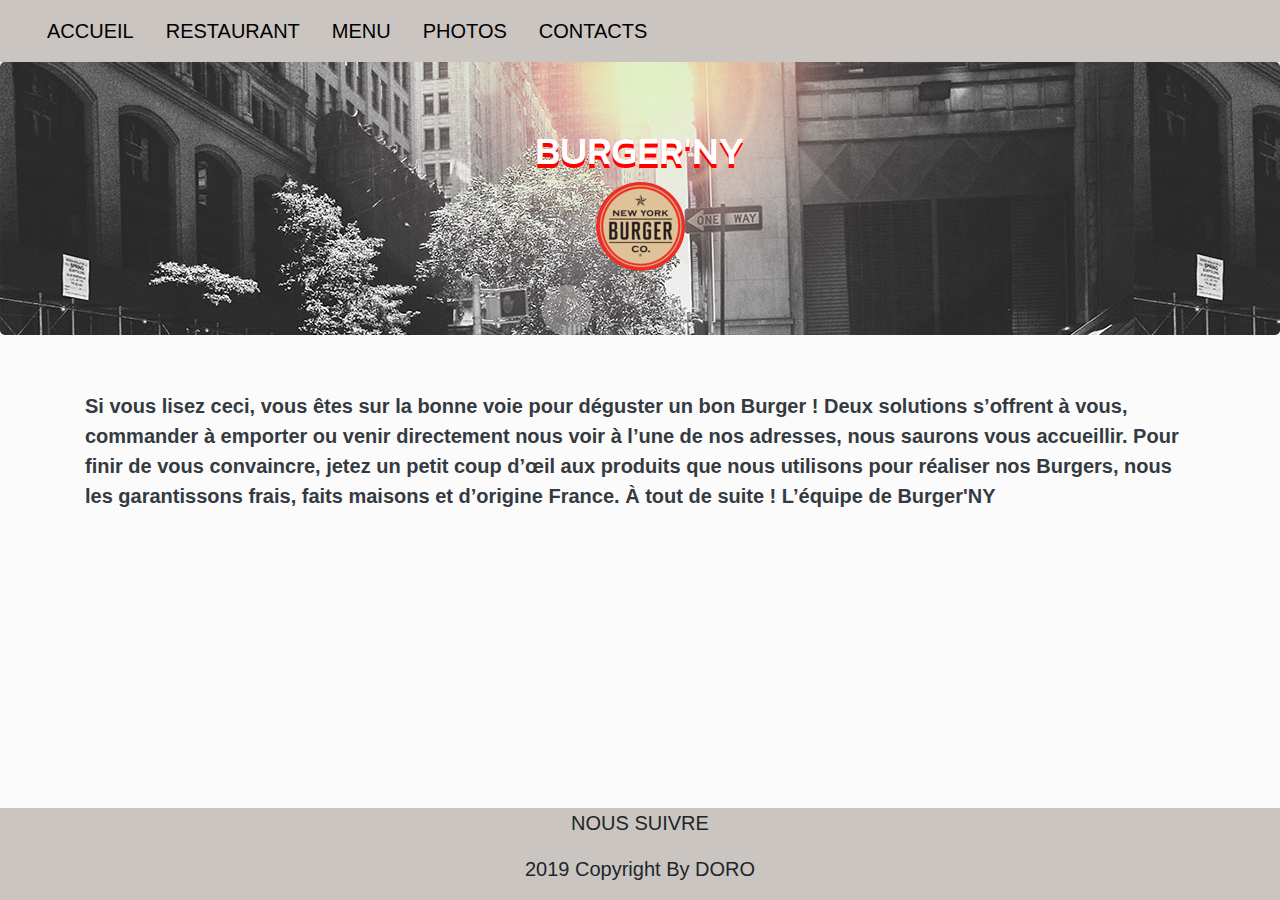
==== index.html @ 29de7372 "lighthousefavicon" ====
<!DOCTYPE html>
<html lang="fr" dir="ltr">

<head>
  <meta charset="utf-8">
  <meta name="description" content="typographie designs">
  <meta name="keywords" content="restaurant">
  <meta name="viewport" content="width=device-width, initial-scale=1">

  <link rel="apple-touch-icon" sizes="76x76" href="assets/img/apple-touch-icon.png">
  <link rel="icon" type="image/png" sizes="32x32" href="assets/img/favicon-32x32.png">
  <link rel="icon" type="image/png" sizes="16x16" href="assets/img/favicon-16x16.png">
  <link rel="manifest" href="assets/img/site.webmanifest">
  <link rel="mask-icon" href="assets/img/safari-pinned-tab.svg" color="#5bbad5">
  <meta name="msapplication-TileColor" content="#da532c">
  <meta name="theme-color" content="#ffffff">

  <link rel="stylesheet" href="https://stackpath.bootstrapcdn.com/bootstrap/4.3.1/css/bootstrap.min.css" integrity="sha384-ggOyR0iXCbMQv3Xipma34MD+dH/1fQ784/j6cY/iJTQUOhcWr7x9JvoRxT2MZw1T" crossorigin="anonymous">
  <link rel="stylesheet" href="assets/css/style.css">
  <link rel="stylesheet" href="https://use.fontawesome.com/releases/v5.7.2/css/all.css" integrity="sha384-fnmOCqbTlWIlj8LyTjo7mOUStjsKC4pOpQbqyi7RrhN7udi9RwhKkMHpvLbHG9Sr" crossorigin="anonymous">
  <link rel="icon" type="image/png" href="assets/img/favicon.ico"/>
  <link href="https://fonts.googleapis.com/css?family=Satisfy" rel="stylesheet">
  <link href="https://fonts.googleapis.com/css?family=Kanit" rel="stylesheet">

  <title>BURGER'NY</title>
</head>

<body>

  <div class="header">
    <nav class="navbar navbar-expand-lg navbar-inverse"><!--menu deroulant responsive-->
      <div class="container-fluid">
        <button class="navbar-toggler bg-dark" type="button" data-toggle="collapse" data-target="#navbarSupportedContent" aria-controls="navbarSupportedContent" aria-expanded="false" aria-label="Toggle navigation">
          <span class="navbar-toggler-icon"></span>
        </button>
          <div class="collapse navbar-collapse" id="navbarSupportedContent">
            <ul class="nav navbar-light text-dark">
              <li class="nav-item">
                <a class="nav-link active" href="index.html">ACCUEIL<span class="sr-only">(current)</span></a>
              </li>
              <li class="nav-item">
                <a class="nav-link" href="restaurant.html">RESTAURANT</span></a>
              </li>
              <li class="nav-item">
                <a class="nav-link" href="carte.html">MENU</span></a>
              </li>
              <li class="nav-item">
                <a class="nav-link" href="photos.html">PHOTOS</span></a>
              </li>
              <li class="nav-item">
                <a class="nav-link" href="contact.html">CONTACTS</span></a>
              </li>
            </ul>
          </div>
        </div>
    </nav>
  </div>


  <div class="jumbotron id="anim2">
    <div class="container text-center text-white">
      <h1 class="anim3">BURGER'NY</h1>
      <img src="assets/img/logojp.png" alt="logo" id="anim">
    </div>
  </div>

<section>
  <div class="container mt-0">
    <h2 id="bienvenue class="alert"></h2>
      <p class="text-md-sm-left text-dark font-weight-bold">Si vous lisez ceci, vous êtes sur la bonne voie pour déguster un bon Burger !
        Deux solutions s’offrent à vous, commander à emporter ou venir directement nous voir à l’une de nos adresses, nous saurons vous accueillir.
        Pour finir de vous convaincre, jetez un petit coup d’œil aux produits que nous utilisons pour réaliser
        nos Burgers, nous les garantissons frais, faits maisons et d’origine France.
        À tout de suite ! L’équipe de Burger'NY</p>
  </div>
</section>


  <footer id="foot">
      <div class="container-fluid bg-light mt-5 mr-0">
        <div class="row font-bold text-center">
          <div class="col-12 col-md-12 col-lg-12">
            <p>NOUS SUIVRE</p>
            <i class="fab fa-facebook-f"></i>
            <i class="fab fa-pinterest-p"></i>
            <i class="fab fa-instagram"></i>
            <i class="fab fa-snapchat-ghost"></i>
          </div>
        </div>
        <div class="row font-bold text-center">
          <div class="col-12 col-md-12 col-lg-12">
            <p> 2019 Copyright By DORO</p>
          </div>
        </div>
      </div>
  </footer>

  <script src="assets/js/script.js"></script>
  <script src="assets/js/script2.js"></script>
  <script src="https://code.jquery.com/jquery-3.3.1.slim.min.js" integrity="sha384-q8i/X+965DzO0rT7abK41JStQIAqVgRVzpbzo5smXKp4YfRvH+8abtTE1Pi6jizo" crossorigin="anonymous"></script>
  <script src="https://cdnjs.cloudflare.com/ajax/libs/popper.js/1.14.7/umd/popper.min.js" integrity="sha384-UO2eT0CpHqdSJQ6hJty5KVphtPhzWj9WO1clHTMGa3JDZwrnQq4sF86dIHNDz0W1" crossorigin="anonymous"></script>
  <script src="https://stackpath.bootstrapcdn.com/bootstrap/4.3.1/js/bootstrap.min.js" integrity="sha384-JjSmVgyd0p3pXB1rRibZUAYoIIy6OrQ6VrjIEaFf/nJGzIxFDsf4x0xIM+B07jRM" crossorigin="anonymous"></script>

</body>

</html>
---- assets/css/style.css ----
body{
    font-family: helvetica, cursive;
    background-color: #fbfbfb;
    font-size: 20px;
}

a{
  color: black;/*nav bar link*/
}

@keyframes example{ /*The animation code*/
  0%   {background-image: url("../../assets/img/image-3.jpg");}
  100% {background-image: url("../../assets/img/image-3.jpg");}{background-image: url("../../assets/img/image-3.jpg");}
  from {background-image: url("../../assets/img/image-3.jpg");}
  to {background-image: url("../../assets/img/image-3.jpg");}
}

@keyframes example2{ /* The animation code */
  0%   {top: 0px; height: 0px;}
  100% {top: 0px; height: 65px;}

}
.jumbotron{ /*animation jumbotron*/
  background-image: url("../../assets/img/image-3.jpg");
}

#anim2{
  margin top: -20%
  animation: example2 4s;
  animation: example 4s;
}

#anim{  /*animation logo*/
  animation: example2 4s;
}

.anim3{ /*animation title*/
  animation: example2 4s;
  text-shadow:0 4px 0 red, 0  0 #ff4045;/*effect title*/
  font-family: 'Kanit', sans-serif;
}

h1{ /*effet title sans animation*/

  text-shadow:0 4px 0 red, 0  0 #ff4045;/*effect title*/
  font-family: 'Kanit', sans-serif;
}


i{ /*description menu*/
font-family: 'Dancing Script', cursive;
font-size: 15px;
}

h2{
  text-align: center;
  margin-bottom: 5%;
}

.navbar{
  background-color: #cac5c1;
}

#foot{
  position: fixed;
  bottom: 0;
  width: 100%;
}

.bg-light{
  background-color: #cac5c1 !important;
}
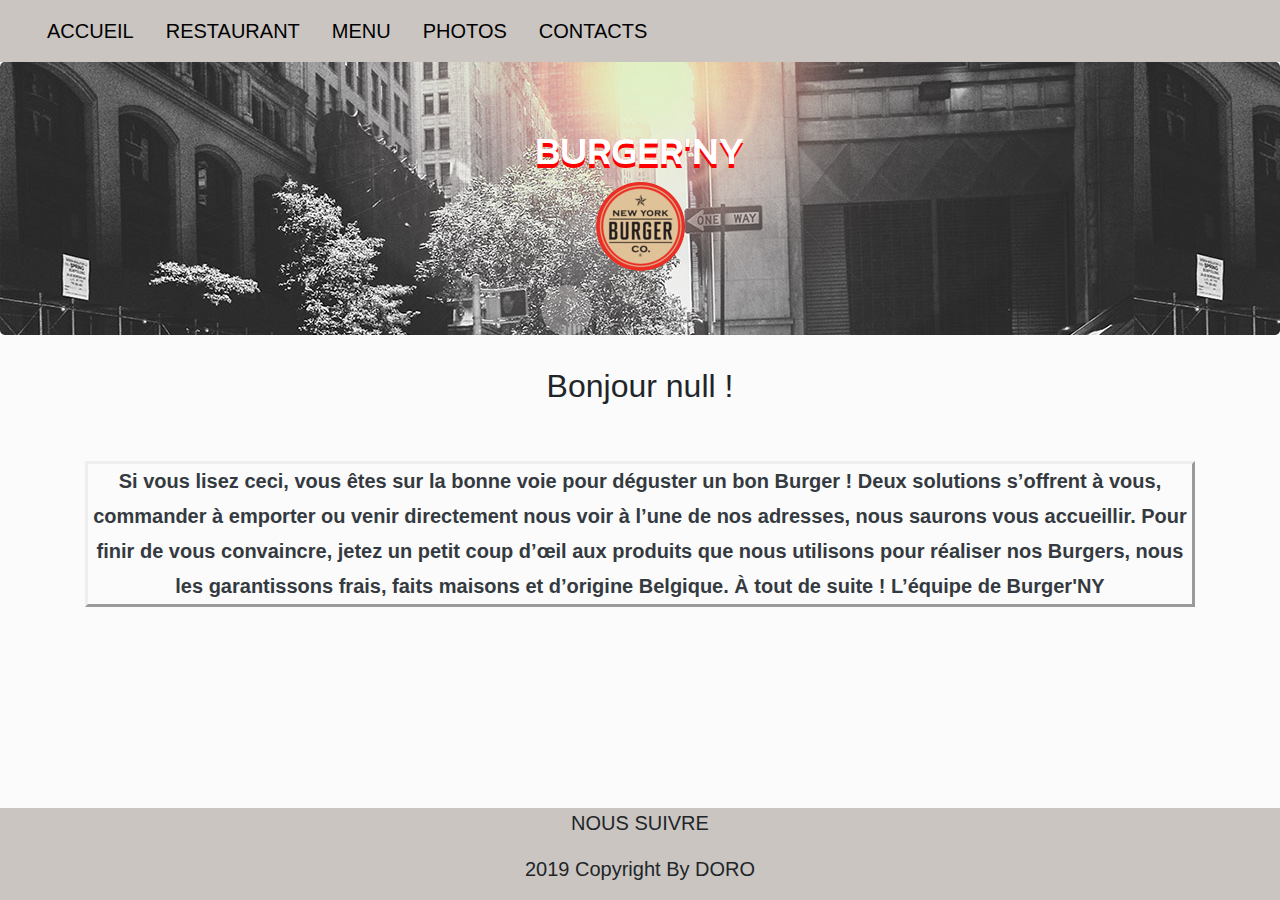
==== commit 7597dc70: "amelioration photos" ====
--- a/index.html
+++ b/index.html
@@ -50,6 +50,8 @@
               <li class="nav-item">
                 <a class="nav-link" href="contact.html">CONTACTS</span></a>
               </li>
+              <li class="nav-item">
+
             </ul>
           </div>
         </div>
@@ -65,12 +67,12 @@
   </div>
 
 <section>
-  <div class="container mt-0">
-    <h2 id="bienvenue class="alert"></h2>
-      <p class="text-md-sm-left text-dark font-weight-bold">Si vous lisez ceci, vous êtes sur la bonne voie pour déguster un bon Burger !
+  <div class="container mt-3">
+    <h2 id="bienvenue">BIENVENUE</h2>
+        <p class="borderchange text-md-sm-left text-dark font-weight-bold text-center">Si vous lisez ceci, vous êtes sur la bonne voie pour déguster un bon Burger !
         Deux solutions s’offrent à vous, commander à emporter ou venir directement nous voir à l’une de nos adresses, nous saurons vous accueillir.
         Pour finir de vous convaincre, jetez un petit coup d’œil aux produits que nous utilisons pour réaliser
-        nos Burgers, nous les garantissons frais, faits maisons et d’origine France.
+        nos Burgers, nous les garantissons frais, faits maisons et d’origine Belgique.
         À tout de suite ! L’équipe de Burger'NY</p>
   </div>
 </section>
--- a/assets/css/style.css
+++ b/assets/css/style.css
@@ -70,3 +70,8 @@
 .bg-light{
   background-color: #cac5c1 !important;
 }
+
+.borderchange{
+  border: outset;
+  line-height: 35px;
+}
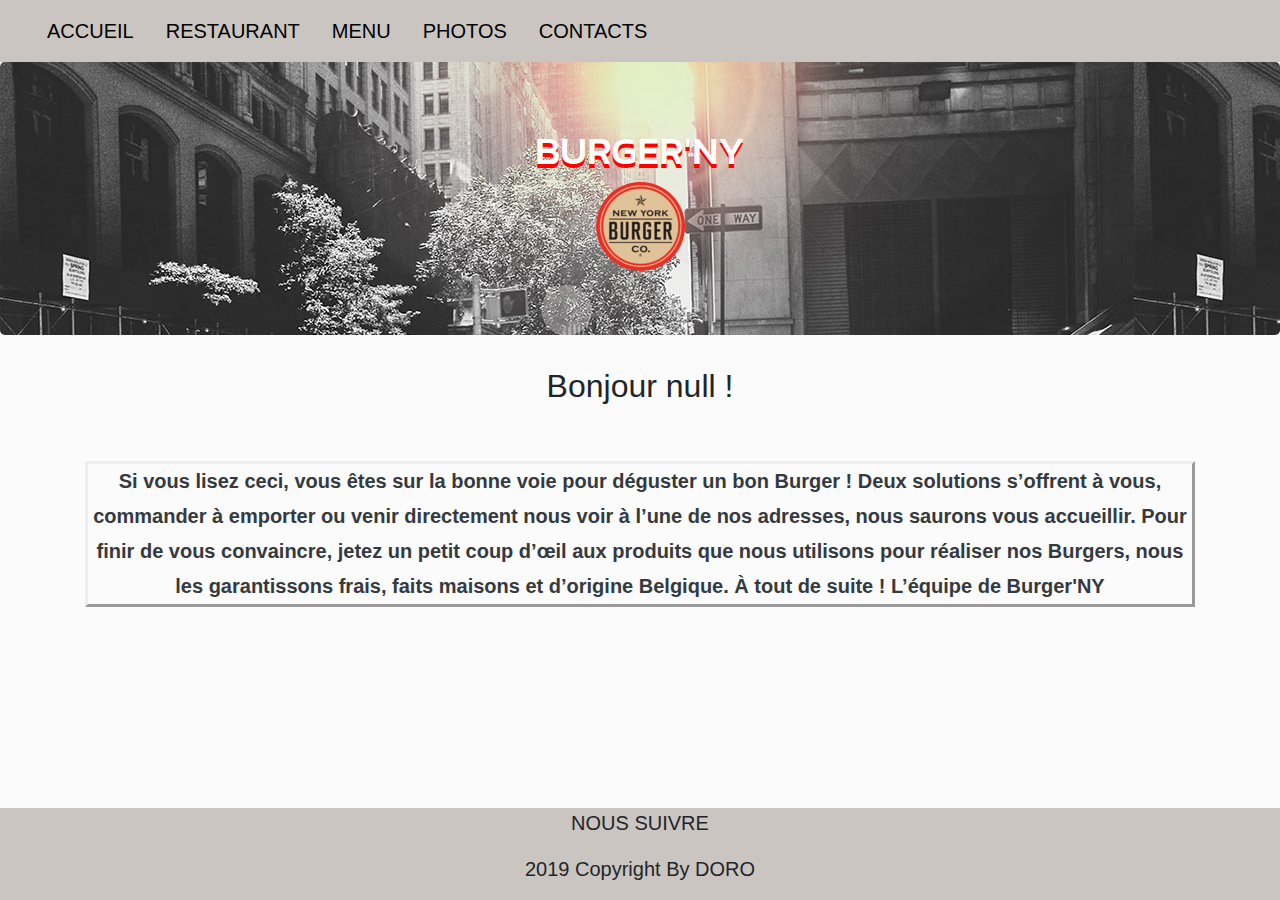
==== commit 93179e13: "correction favicon" ====
--- a/index.html
+++ b/index.html
@@ -7,7 +7,14 @@
   <meta name="keywords" content="restaurant">
   <meta name="viewport" content="width=device-width, initial-scale=1">
 
-  <link rel="apple-touch-icon" sizes="76x76" href="assets/img/apple-touch-icon.png">
+  <link rel="stylesheet" href="https://stackpath.bootstrapcdn.com/bootstrap/4.3.1/css/bootstrap.min.css" integrity="sha384-ggOyR0iXCbMQv3Xipma34MD+dH/1fQ784/j6cY/iJTQUOhcWr7x9JvoRxT2MZw1T" crossorigin="anonymous">
+  <link rel="stylesheet" href="assets/css/style.css">
+  <link rel="stylesheet" href="https://use.fontawesome.com/releases/v5.7.2/css/all.css" integrity="sha384-fnmOCqbTlWIlj8LyTjo7mOUStjsKC4pOpQbqyi7RrhN7udi9RwhKkMHpvLbHG9Sr" crossorigin="anonymous">
+  <!--<link rel="icon" type="image/png" href="assets/img/favicon.ico"/>-->
+  <link href="https://fonts.googleapis.com/css?family=Satisfy" rel="stylesheet">
+  <link href="https://fonts.googleapis.com/css?family=Kanit" rel="stylesheet">
+
+  <link rel="apple-touch-icon" sizes="76x76" href="/assets/img/apple-touch-icon.png"
   <link rel="icon" type="image/png" sizes="32x32" href="assets/img/favicon-32x32.png">
   <link rel="icon" type="image/png" sizes="16x16" href="assets/img/favicon-16x16.png">
   <link rel="manifest" href="assets/img/site.webmanifest">
@@ -15,12 +22,6 @@
   <meta name="msapplication-TileColor" content="#da532c">
   <meta name="theme-color" content="#ffffff">
 
-  <link rel="stylesheet" href="https://stackpath.bootstrapcdn.com/bootstrap/4.3.1/css/bootstrap.min.css" integrity="sha384-ggOyR0iXCbMQv3Xipma34MD+dH/1fQ784/j6cY/iJTQUOhcWr7x9JvoRxT2MZw1T" crossorigin="anonymous">
-  <link rel="stylesheet" href="assets/css/style.css">
-  <link rel="stylesheet" href="https://use.fontawesome.com/releases/v5.7.2/css/all.css" integrity="sha384-fnmOCqbTlWIlj8LyTjo7mOUStjsKC4pOpQbqyi7RrhN7udi9RwhKkMHpvLbHG9Sr" crossorigin="anonymous">
-  <link rel="icon" type="image/png" href="assets/img/favicon.ico"/>
-  <link href="https://fonts.googleapis.com/css?family=Satisfy" rel="stylesheet">
-  <link href="https://fonts.googleapis.com/css?family=Kanit" rel="stylesheet">
 
   <title>BURGER'NY</title>
 </head>
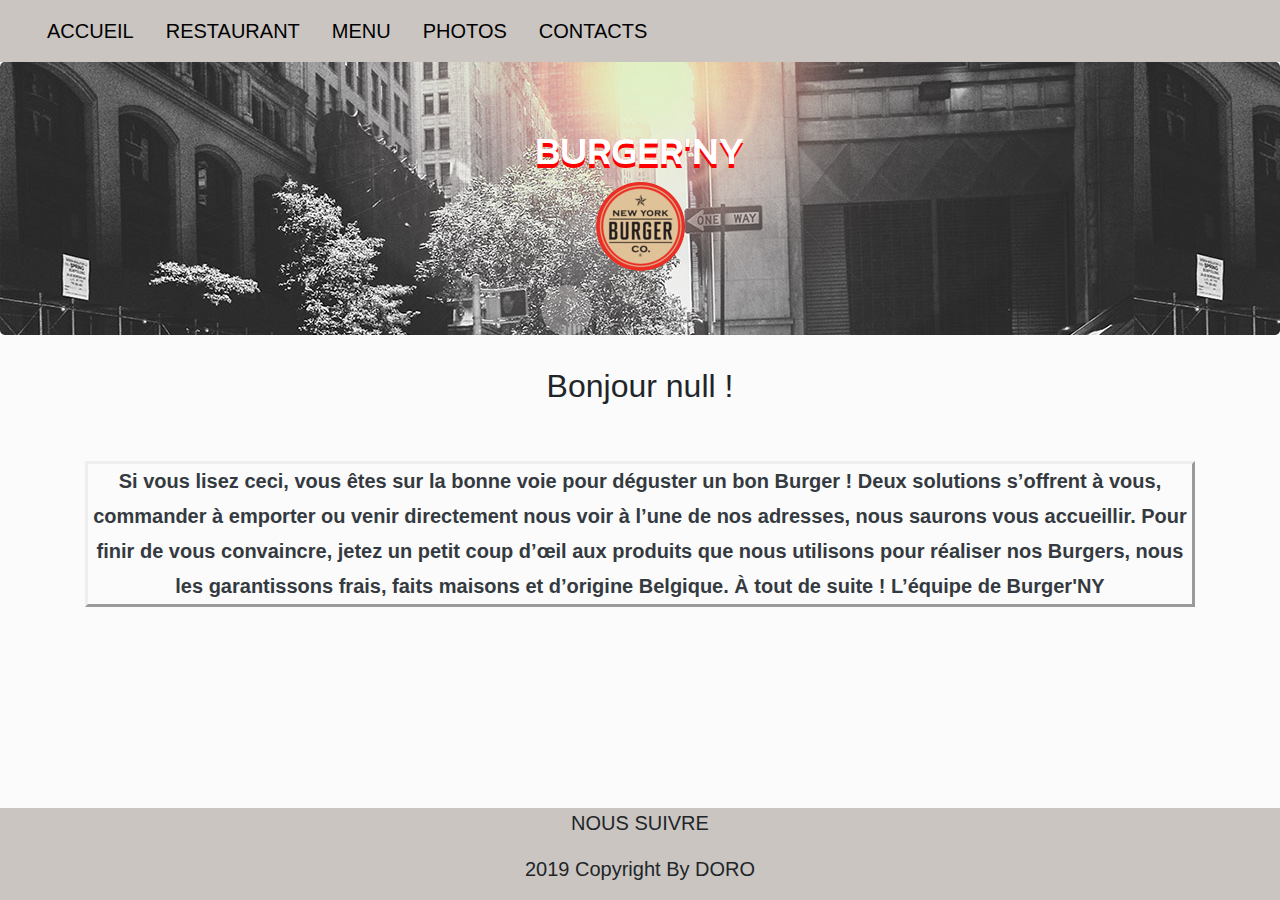
==== commit dba25869: "correstionpwa" ====
--- a/index.html
+++ b/index.html
@@ -18,6 +18,7 @@
   <link rel="icon" type="image/png" sizes="32x32" href="assets/img/favicon-32x32.png">
   <link rel="icon" type="image/png" sizes="16x16" href="assets/img/favicon-16x16.png">
   <link rel="manifest" href="assets/img/site.webmanifest">
+  <meta name="msapplication-config" content="assets/favicons/browserconfig.xml" />
   <link rel="mask-icon" href="assets/img/safari-pinned-tab.svg" color="#5bbad5">
   <meta name="msapplication-TileColor" content="#da532c">
   <meta name="theme-color" content="#ffffff">
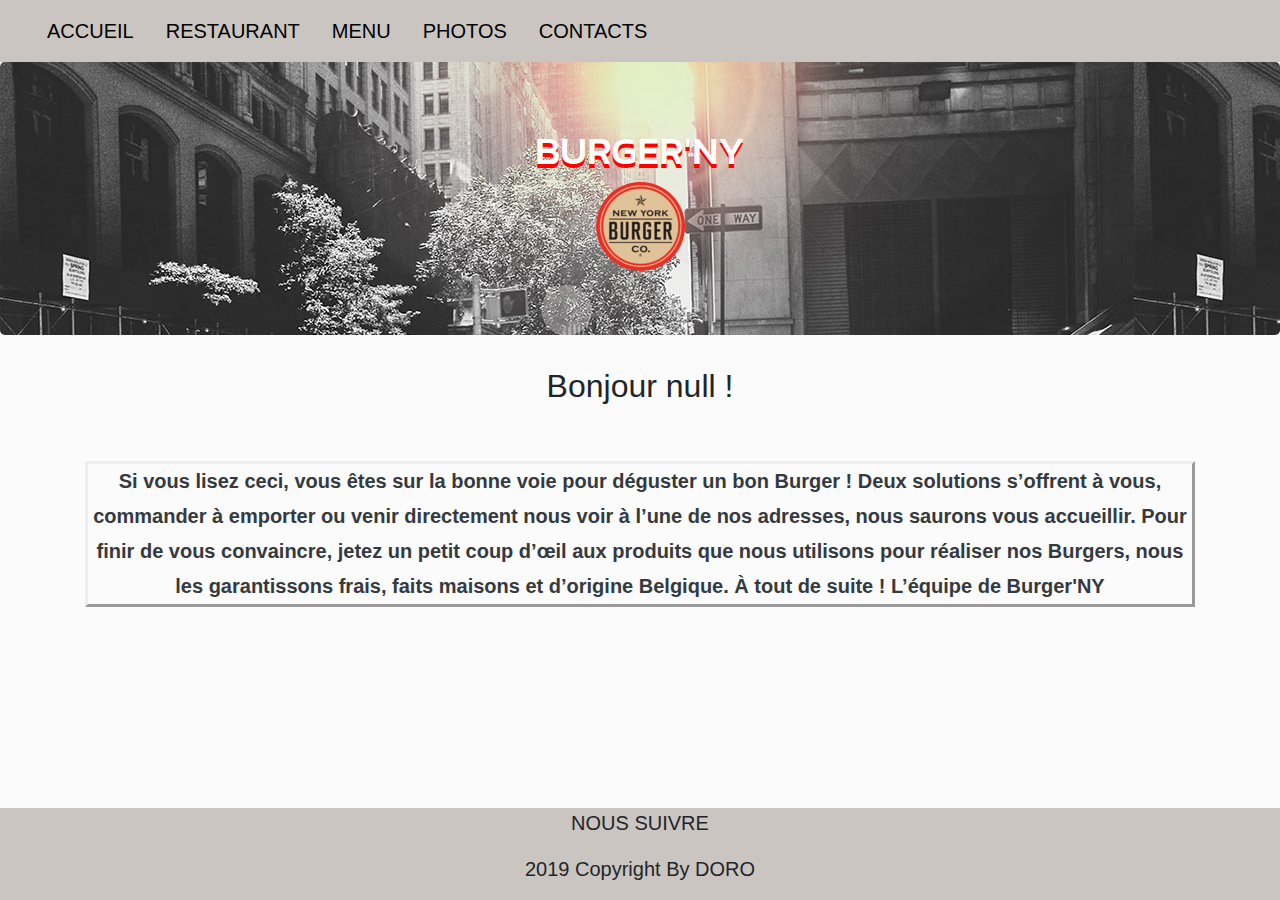
==== commit 5391d87f: "final" ====
--- a/index.html
+++ b/index.html
@@ -10,7 +10,7 @@
   <link rel="stylesheet" href="https://stackpath.bootstrapcdn.com/bootstrap/4.3.1/css/bootstrap.min.css" integrity="sha384-ggOyR0iXCbMQv3Xipma34MD+dH/1fQ784/j6cY/iJTQUOhcWr7x9JvoRxT2MZw1T" crossorigin="anonymous">
   <link rel="stylesheet" href="assets/css/style.css">
   <link rel="stylesheet" href="https://use.fontawesome.com/releases/v5.7.2/css/all.css" integrity="sha384-fnmOCqbTlWIlj8LyTjo7mOUStjsKC4pOpQbqyi7RrhN7udi9RwhKkMHpvLbHG9Sr" crossorigin="anonymous">
-  <!--<link rel="icon" type="image/png" href="assets/img/favicon.ico"/>-->
+  <link rel="icon" type="image/png" href="assets/img/favicon.ico"/>
   <link href="https://fonts.googleapis.com/css?family=Satisfy" rel="stylesheet">
   <link href="https://fonts.googleapis.com/css?family=Kanit" rel="stylesheet">
 
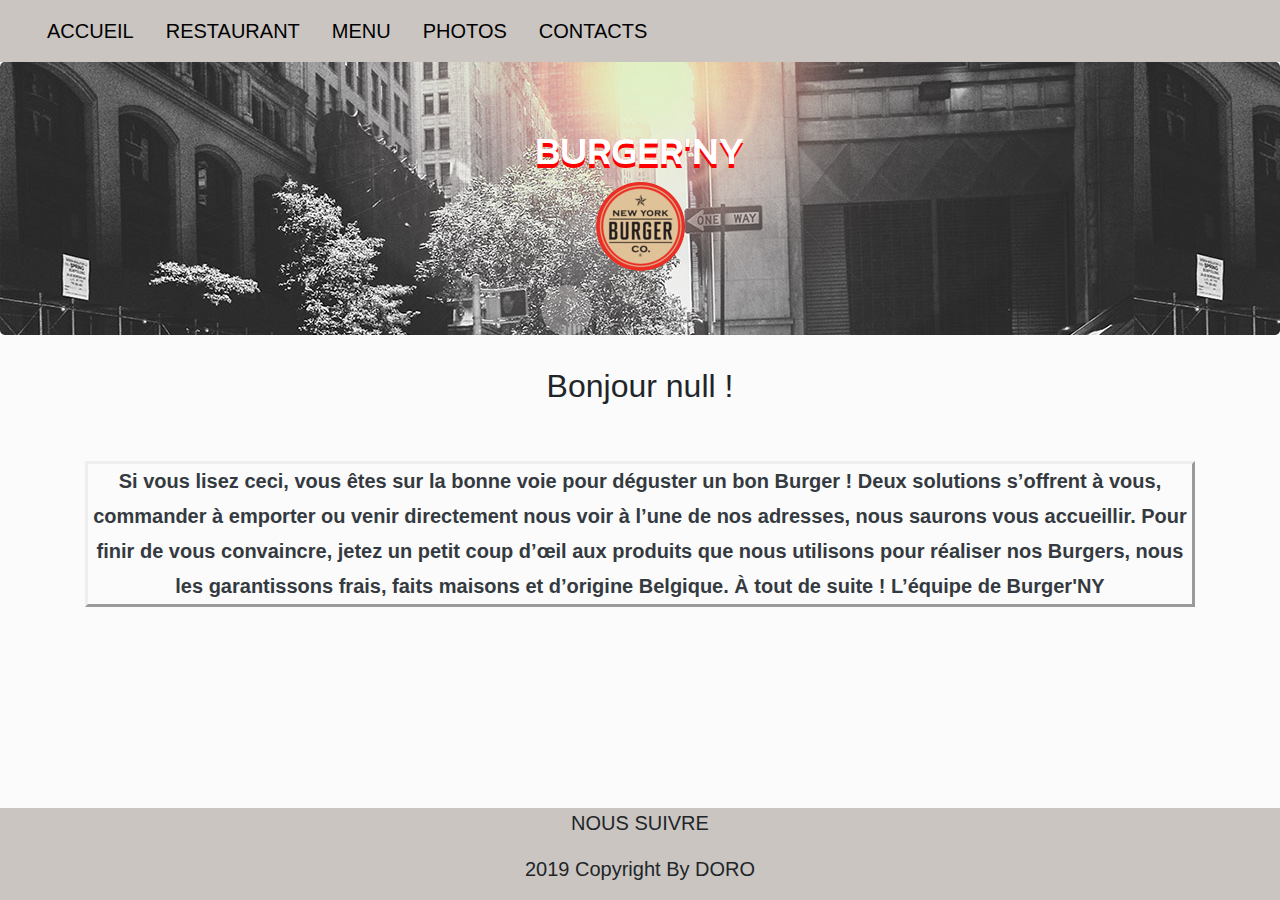
==== commit a146bd80: "final" ====
--- a/index.html
+++ b/index.html
@@ -14,14 +14,14 @@
   <link href="https://fonts.googleapis.com/css?family=Satisfy" rel="stylesheet">
   <link href="https://fonts.googleapis.com/css?family=Kanit" rel="stylesheet">
 
-  <link rel="apple-touch-icon" sizes="76x76" href="/assets/img/apple-touch-icon.png"
+  <!--<link rel="apple-touch-icon" sizes="76x76" href="/assets/img/apple-touch-icon.png"
   <link rel="icon" type="image/png" sizes="32x32" href="assets/img/favicon-32x32.png">
   <link rel="icon" type="image/png" sizes="16x16" href="assets/img/favicon-16x16.png">
   <link rel="manifest" href="assets/img/site.webmanifest">
   <meta name="msapplication-config" content="assets/favicons/browserconfig.xml" />
   <link rel="mask-icon" href="assets/img/safari-pinned-tab.svg" color="#5bbad5">
   <meta name="msapplication-TileColor" content="#da532c">
-  <meta name="theme-color" content="#ffffff">
+  <meta name="theme-color" content="#ffffff">-->
 
 
   <title>BURGER'NY</title>
